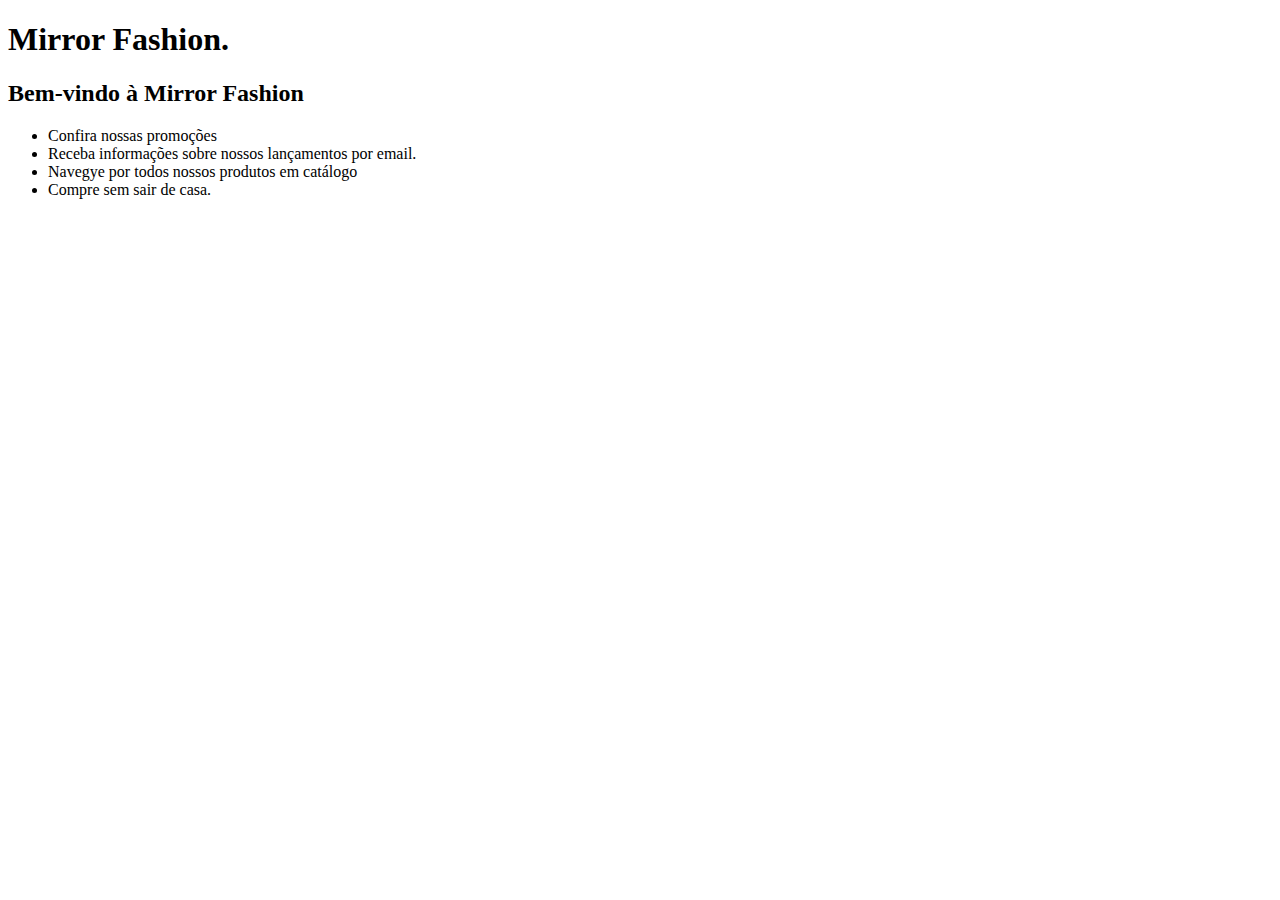
==== index.html @ 8bf88299 "Add Images and sobre.html. Modified index.html" ====
<!DOCTYPE html>
<html>
	<head>
		<title> Mirror Fashion</title>
		<meta charset='utf-8'>
	</head>
	<body>
		<h1><strong>Mirror Fashion.</strong></h1>
		<h2>Bem-vindo à Mirror Fashion</h2>
		<ul>
			<li>Confira nossas promoções</li>
			<li>Receba informações sobre nossos lançamentos por email.</li>
			<li>Navegye por todos nossos produtos em catálogo</li>
			<li>Compre sem sair de casa.</li>
		</ul>
	</body>
</html>
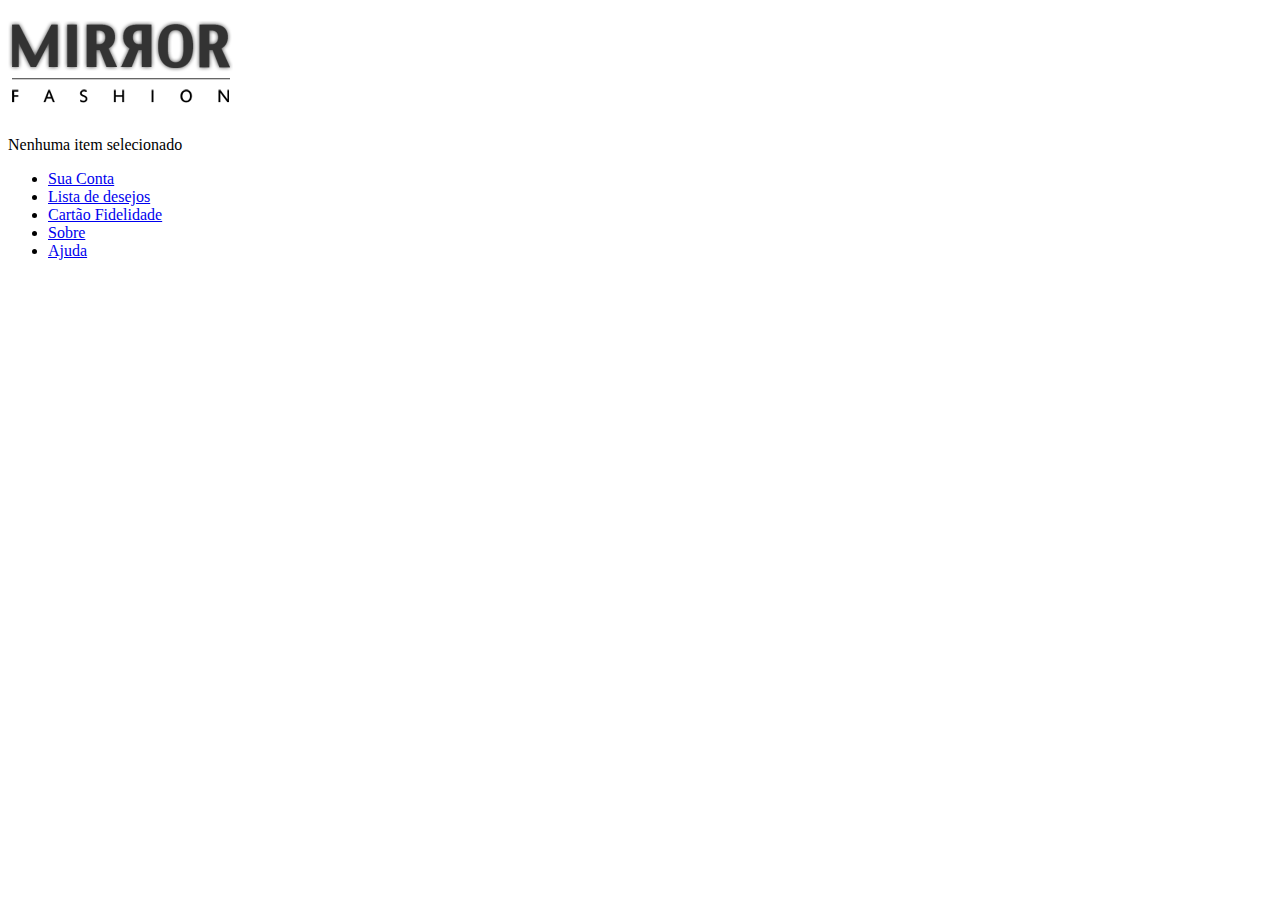
==== commit aa026eec: "Add header" ====
--- a/index.html
+++ b/index.html
@@ -3,15 +3,21 @@
 	<head>
 		<title> Mirror Fashion</title>
 		<meta charset='utf-8'>
+		<link rel="stylesheet" type="text/css" href="css/estilos.css">
 	</head>
 	<body>
-		<h1><strong>Mirror Fashion.</strong></h1>
-		<h2>Bem-vindo à Mirror Fashion</h2>
-		<ul>
-			<li>Confira nossas promoções</li>
-			<li>Receba informações sobre nossos lançamentos por email.</li>
-			<li>Navegye por todos nossos produtos em catálogo</li>
-			<li>Compre sem sair de casa.</li>
-		</ul>
+		<header>
+			<h1><img src="img/logo.png" alt="Logo da Mirror Fashion"></h1>
+			<p class='sacola'> Nenhuma item selecionado</p>
+			<nav class='menu-opcoes'>
+				<ul>
+					<li><a href="#">Sua Conta</a></li>
+					<li><a href="#">Lista de desejos</a></li>
+					<li><a href="#">Cartão Fidelidade</a></li>
+					<li><a href="sobre.html">Sobre</a></li>
+					<li><a href="#">Ajuda</a></li>
+				</ul>
+			</nav>
+		</header>
 	</body>
 </html>
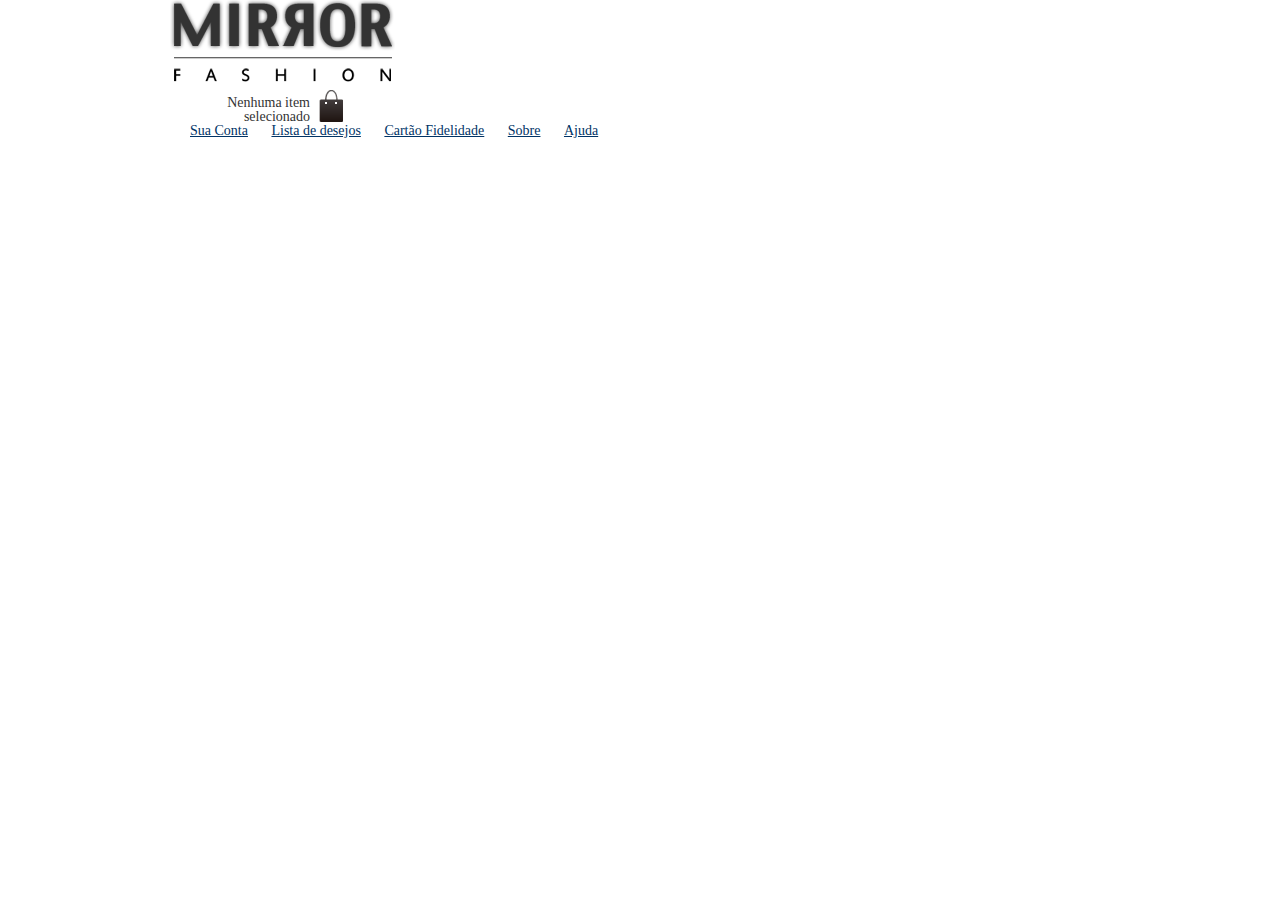
==== commit cfd523db: "Modified estilos.css and index.html" ====
--- a/index.html
+++ b/index.html
@@ -4,9 +4,10 @@
 		<title> Mirror Fashion</title>
 		<meta charset='utf-8'>
 		<link rel="stylesheet" type="text/css" href="css/estilos.css">
+		<link rel="stylesheet" type="text/css" href="css/reset.css">
 	</head>
 	<body>
-		<header>
+		<header class='container'>
 			<h1><img src="img/logo.png" alt="Logo da Mirror Fashion"></h1>
 			<p class='sacola'> Nenhuma item selecionado</p>
 			<nav class='menu-opcoes'>
--- a/css/estilos.css
+++ b/css/estilos.css
@@ -0,0 +1,36 @@
+/* Arquivo responsavel por estilizar a pagina index.html*/
+/* Bloco responsável pelo Header(Cabeçalho)*/
+.sacola{
+	background-image: url(../img/sacola.png);
+	background-repeat:no-repeat;
+	background-position: top right;
+
+	font-size: 14px;
+	padding-right: 35px;
+	padding-top: 8px;
+	text-align: right;
+	width: 140px;
+}
+
+.menu-opcoes ul{
+	font-size: 14px;
+}
+.menu-opcoes ul li{
+	display: inline;
+	margin-left: 20px;
+}
+.menu-opcoes a{
+	color: #003366;
+
+}
+/*Bloco responsável pelo Body(Corpo)*/
+body{
+	color: #333333;
+	font-family: "Lucida Sans Unicode","Lucida Grande ", sans-serif;
+}
+
+
+.container{
+	margin: 0 auto;
+	width: 940px;
+}
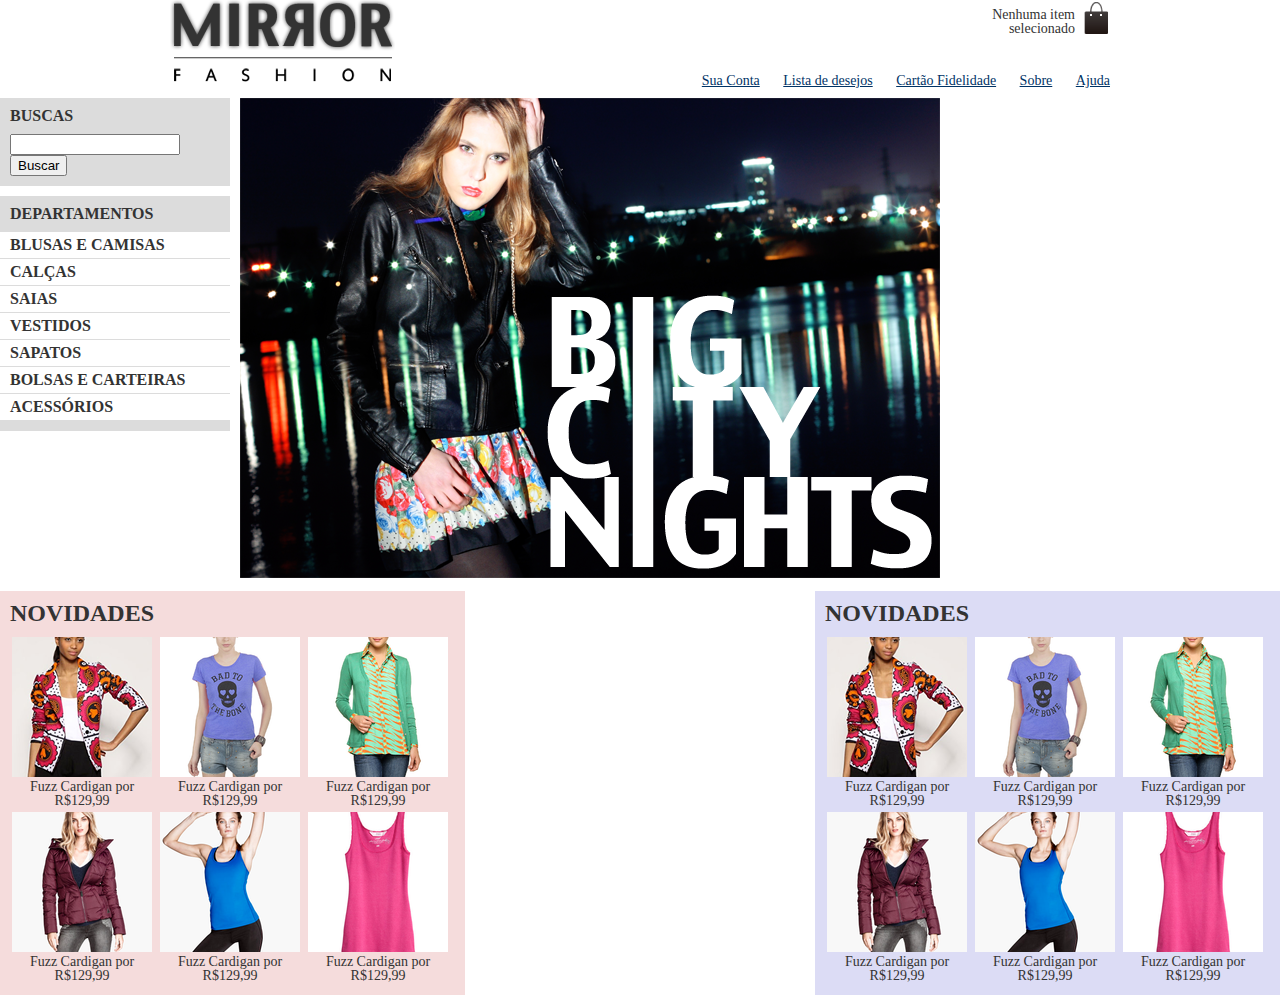
==== commit f2cfeac7: "Add Painel Products" ====
--- a/index.html
+++ b/index.html
@@ -7,6 +7,7 @@
 		<link rel="stylesheet" type="text/css" href="css/reset.css">
 	</head>
 	<body>
+		<!--Cabeçalho -->
 		<header class='container'>
 			<h1><img src="img/logo.png" alt="Logo da Mirror Fashion"></h1>
 			<p class='sacola'> Nenhuma item selecionado</p>
@@ -20,5 +21,169 @@
 				</ul>
 			</nav>
 		</header>
+		<!-- Fim do cabeçalho -->
+		<!--Parte responsável com menu de departamentos e banner de destaque -->
+		<div class='container-destaque'>
+			<section class='busca'>
+				<!-- Inicio do .busca -->
+				<h2>Buscas</h2>
+				<form>
+					<input type="search">
+					<button>Buscar</button>
+				</form>
+				<!-- Fim do .buscar -->
+			</section>
+			<!-- Inicio do .menu-departamentos -->
+			<section class='menu-departamento'>
+					<h2>Departamentos</h2>
+					<nav>
+						<ul>
+							<li><a href="#">Blusas e Camisas</a></li>
+							<li><a href="#">Calças</a></li>
+							<li><a href="#">Saias </a></li>
+							<li><a href="#">Vestidos</a></li>
+							<li><a href="#">Sapatos</a></li>
+							<li><a href="#">Bolsas e Carteiras</a></li>
+							<li><a href="#">Acessórios</a></li>
+						</ul>
+					</nav>		
+					<!--Fim do .menu-departamentos-->
+			</section>
+			<!-- Inicio .menu-destaque -->
+			<section class='banner-destaque'>
+				<figure>
+					<h1><img src="img/destaque-home.png" alt='Promoção Big City Night'></h1>
+				</figure>
+				<!-- Fim .banner-destaque -->
+			</section>
+			<!--Fim .container-destaque -->
+		</div>
+		<!-- Fim da parte responsável pelo menu departamentoe e banner de destaque -->
+		<div id='container destaque'>
+			<!--Paineis de novidades e mais vendidos-->
+			<section class='painel novidades'>
+				<!-- Painel novidades -->
+				<h2>Novidades</h2>
+				<!--Produtos disponíveis em novidade--> 
+				<!-- Produto 1 -->
+				<ol>
+					<li>
+						<a href="produto.html">
+							<figure>
+								<h1><img src="img/produtos/miniatura1.png" alt='miniatura1'></h1>
+								<figcaption>Fuzz Cardigan por R$129,99</figcaption>
+							</figure>
+						</a>
+					</li>
+				<!-- Produto 2 -->
+					<li>
+						<a href="produto.html">
+							<figure>
+								<h1><img src="img/produtos/miniatura2.png" alt='miniatura2'></h1>
+								<figcaption>Fuzz Cardigan por R$129,99</figcaption>
+							</figure>
+						</a>
+					</li>
+				<!-- Produto 3 -->
+					<li>
+						<a href="produto.html">
+							<figure>
+								<h1><img src="img/produtos/miniatura3.png" alt='miniatura3'></h1>
+								<figcaption>Fuzz Cardigan por R$129,99</figcaption>
+							</figure>
+						</a>
+					</li>
+				<!-- Produto 4 -->
+					<li>
+						<a href="produto.html">
+							<figure>
+								<h1><img src="img/produtos/miniatura4.png" alt='miniatura4'></h1>
+								<figcaption>Fuzz Cardigan por R$129,99</figcaption>
+							</figure>
+						</a>
+					</li>
+				<!-- Produto 5 -->
+					<li>
+						<a href="produto.html">
+							<figure>
+								<h1><img src="img/produtos/miniatura5.png" alt='miniatura5'></h1>
+								<figcaption>Fuzz Cardigan por R$129,99</figcaption>
+							</figure>
+						</a>
+					</li>
+				<!-- Produto 6 -->
+					<li>
+						<a href="produto.html">
+							<figure>
+								<h1><img src="img/produtos/miniatura6.png" alt='miniatura6'></h1>
+								<figcaption>Fuzz Cardigan por R$129,99</figcaption>
+							</figure>
+						</a>
+					</li>
+				</ol>	
+			</section>
+			<section class='painel mais-vendidos'>
+				<!-- Painel mais vendidos-->
+				<h2>Novidades</h2>
+				<!--Produtos disponíveis em mais vendidos--> 
+				<!-- Produto 1 -->
+				<ol>
+					<li>
+						<a href="produto.html">
+							<figure>
+								<h1><img src="img/produtos/miniatura1.png" alt='miniatura1'></h1>
+								<figcaption>Fuzz Cardigan por R$129,99</figcaption>
+							</figure>
+						</a>
+					</li>
+				<!-- Produto 2 -->
+					<li>
+						<a href="produto.html">
+							<figure>
+								<h1><img src="img/produtos/miniatura2.png" alt='miniatura2'></h1>
+								<figcaption>Fuzz Cardigan por R$129,99</figcaption>
+							</figure>
+						</a>
+					</li>
+				<!-- Produto 3 -->
+					<li>
+						<a href="produto.html">
+							<figure>
+								<h1><img src="img/produtos/miniatura3.png" alt='miniatura3'></h1>
+								<figcaption>Fuzz Cardigan por R$129,99</figcaption>
+							</figure>
+						</a>
+					</li>
+				<!-- Produto 4 -->
+					<li>
+						<a href="produto.html">
+							<figure>
+								<h1><img src="img/produtos/miniatura4.png" alt='miniatura4'></h1>
+								<figcaption>Fuzz Cardigan por R$129,99</figcaption>
+							</figure>
+						</a>
+					</li>
+				<!-- Produto 5 -->
+					<li>
+						<a href="produto.html">
+							<figure>
+								<h1><img src="img/produtos/miniatura5.png" alt='miniatura5'></h1>
+								<figcaption>Fuzz Cardigan por R$129,99</figcaption>
+							</figure>
+						</a>
+					</li>
+				<!-- Produto 6 -->
+					<li>
+						<a href="produto.html">
+							<figure>
+								<h1><img src="img/produtos/miniatura6.png" alt='miniatura6'></h1>
+								<figcaption>Fuzz Cardigan por R$129,99</figcaption>
+							</figure>
+						</a>
+					</li>
+				</ol>
+			</section>
+		</div>
+		<!--Fim dos paineis-->
 	</body>
 </html>
--- a/css/estilos.css
+++ b/css/estilos.css
@@ -1,5 +1,9 @@
 /* Arquivo responsavel por estilizar a pagina index.html*/
 /* Bloco responsável pelo Header(Cabeçalho)*/
+.container{
+	margin: 0 auto;
+	width: 940px;
+}
 .sacola{
 	background-image: url(../img/sacola.png);
 	background-repeat:no-repeat;
@@ -10,6 +14,19 @@
 	padding-top: 8px;
 	text-align: right;
 	width: 140px;
+
+	position: absolute;
+	top:  0;
+	right: 0;
+
+}
+header{
+	position: relative;
+}
+.menu-opcoes{
+	position: absolute;
+	bottom: 0;
+	right: 0;
 }
 
 .menu-opcoes ul{
@@ -28,9 +45,74 @@
 	color: #333333;
 	font-family: "Lucida Sans Unicode","Lucida Grande ", sans-serif;
 }
+.busca h2, .busca form, .menu-departamento h2{
+	margin: 10px;
+}
 
+.busca input[type=search]{
+	width: 170px;
+}
+.busca, .menu-departamento{
+	background-color: #DCDCDC;
+	font-weight: bold;
+	text-transform: uppercase;
 
-.container{
-	margin: 0 auto;
-	width: 940px;
+	margin-right: 10px;
+	width: 	230px;
+
+	float:left;
 }
+/*responsável pelo menu */
+.menu-departamento{
+	clear: left;
+	margin-top: 10px;
+	padding-bottom: 10px;
+}
+.menu-departamento li{
+	background-color: white;
+	margin-bottom: 1px;
+	padding: 5px 10px;
+}
+.menu-departamento a{
+	color: #333333;
+	text-decoration: none;
+}
+/*responsável pelo banner */
+.banner-destaque{
+	margin-top: 10px;
+}
+/*responsaveis pelos paineis */
+.painel{
+	margin: 10px 0;
+	padding: 10px;
+	width: 445px;
+}
+.painel li{
+	display: inline-block;
+	vertical-align: top;
+	width: 140px;
+
+	margin: 2px;
+	padding-bottom: uppercase;
+}
+.painel h2{
+	font-size: 24px;
+	font-weight: bold;
+	text-transform: uppercase;
+
+	margin-bottom: 10px;
+}
+.painel a{
+	color:#333;
+	font-size: 14px;
+	text-align: center;
+	text-decoration: none;
+}
+.novidades{
+	float: left;
+	background-color: #F5DCDC
+}
+.mais-vendidos{
+	float: right;
+	background-color: #DCDCF5
+}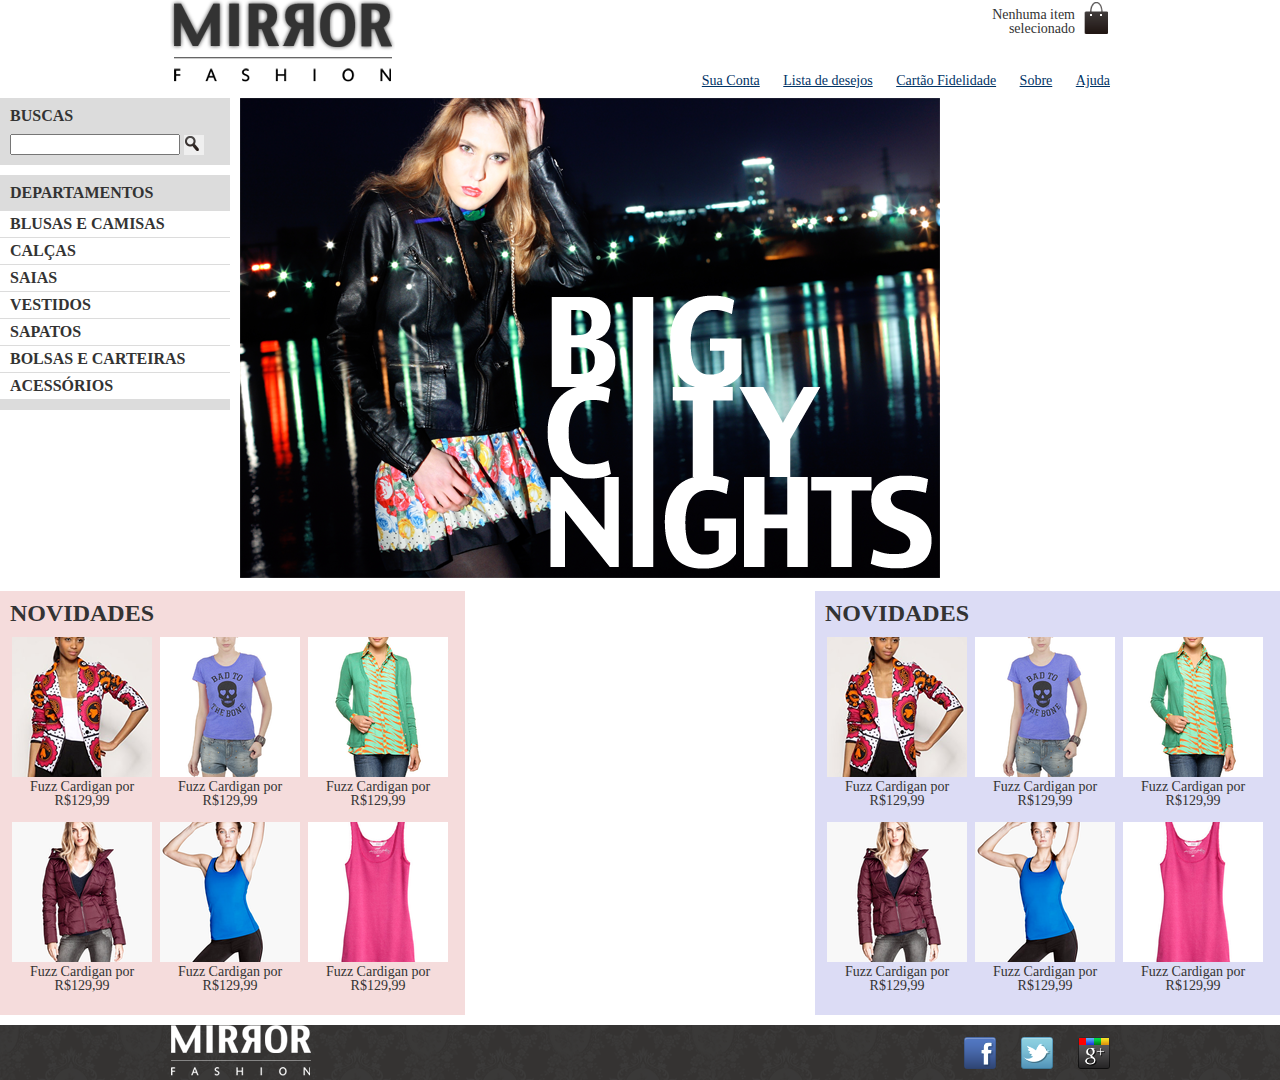
==== commit 2d61f39d: "Add footer on Index.html" ====
--- a/index.html
+++ b/index.html
@@ -50,7 +50,7 @@
 					<!--Fim do .menu-departamentos-->
 			</section>
 			<!-- Inicio .menu-destaque -->
-			<section class='banner-destaque'>
+			<section class='destaque'>
 				<figure>
 					<h1><img src="img/destaque-home.png" alt='Promoção Big City Night'></h1>
 				</figure>
@@ -185,5 +185,19 @@
 			</section>
 		</div>
 		<!--Fim dos paineis-->
+		<footer>
+			<!-- Início do rodapé -->
+			<div class="container">
+				<img src="img/logo-rodape.png" alt="Logo Mirror Fashion">
+
+				<!-- Redes sociais -->
+				<ul class='social'>
+					<li><a href="http://facebook.com/mirrorfashion">Facebook</a></li>
+					<li><a href="http://twitter.com/mirrorfashion">Twitter</a></li>
+					<li><a href="http://plus.google.com/mirrorfashion">Google+</a></li>
+
+				</ul>
+			</div>
+		</footer>
 	</body>
 </html>
--- a/css/estilos.css
+++ b/css/estilos.css
@@ -62,6 +62,19 @@
 
 	float:left;
 }
+.busca button{
+	/*Adicinando imagem */
+	background-image: url(../img/busca.png);
+	background-repeat: no-repeat;
+	border: none;
+	/* tamanho da imagem*/
+	width: 20px;
+	height: 20px;
+
+	/*Image replacement*/
+	text-indent: -9999px;
+
+}
 /*responsável pelo menu */
 .menu-departamento{
 	clear: left;
@@ -78,7 +91,7 @@
 	text-decoration: none;
 }
 /*responsável pelo banner */
-.banner-destaque{
+.destaque{
 	margin-top: 10px;
 }
 /*responsaveis pelos paineis */
@@ -93,7 +106,7 @@
 	width: 140px;
 
 	margin: 2px;
-	padding-bottom: uppercase;
+	padding-bottom: 10px;
 }
 .painel h2{
 	font-size: 24px;
@@ -110,9 +123,46 @@
 }
 .novidades{
 	float: left;
-	background-color: #F5DCDC
+	background-color: #F5DCDC;
 }
 .mais-vendidos{
 	float: right;
-	background-color: #DCDCF5
+	background-color: #DCDCF5;
+}
+/* Parte responsável pelo rodapé da página*/
+footer{
+	background-image: url(../img/fundo-rodape.png);
+	clear: both;
+	padding: 20px 0;
+}
+footer .container{
+		position: relative;
+}
+.social{
+	position: absolute;
+	top: 12px;
+	right: 0;
+}
+.social li{
+	float: left;
+	margin-left: 25px;
+}
+
+.social a{
+	/*Tamanho da imagem */
+	height: 32px;
+	width: 32px;
+	/*Image replacement*/
+	display: block;
+	text-indent: -9999px;
+}
+/* Image replacement */
+.social a[href*='facebook.com']{
+	background-image: url(../img/facebook.png);
+}
+.social a[href*='twitter.com']{
+	background-image: url(../img/twitter.png);
+}
+.social a[href*='plus.google.com']{
+	background-image: url(../img/googleplus.png);
 }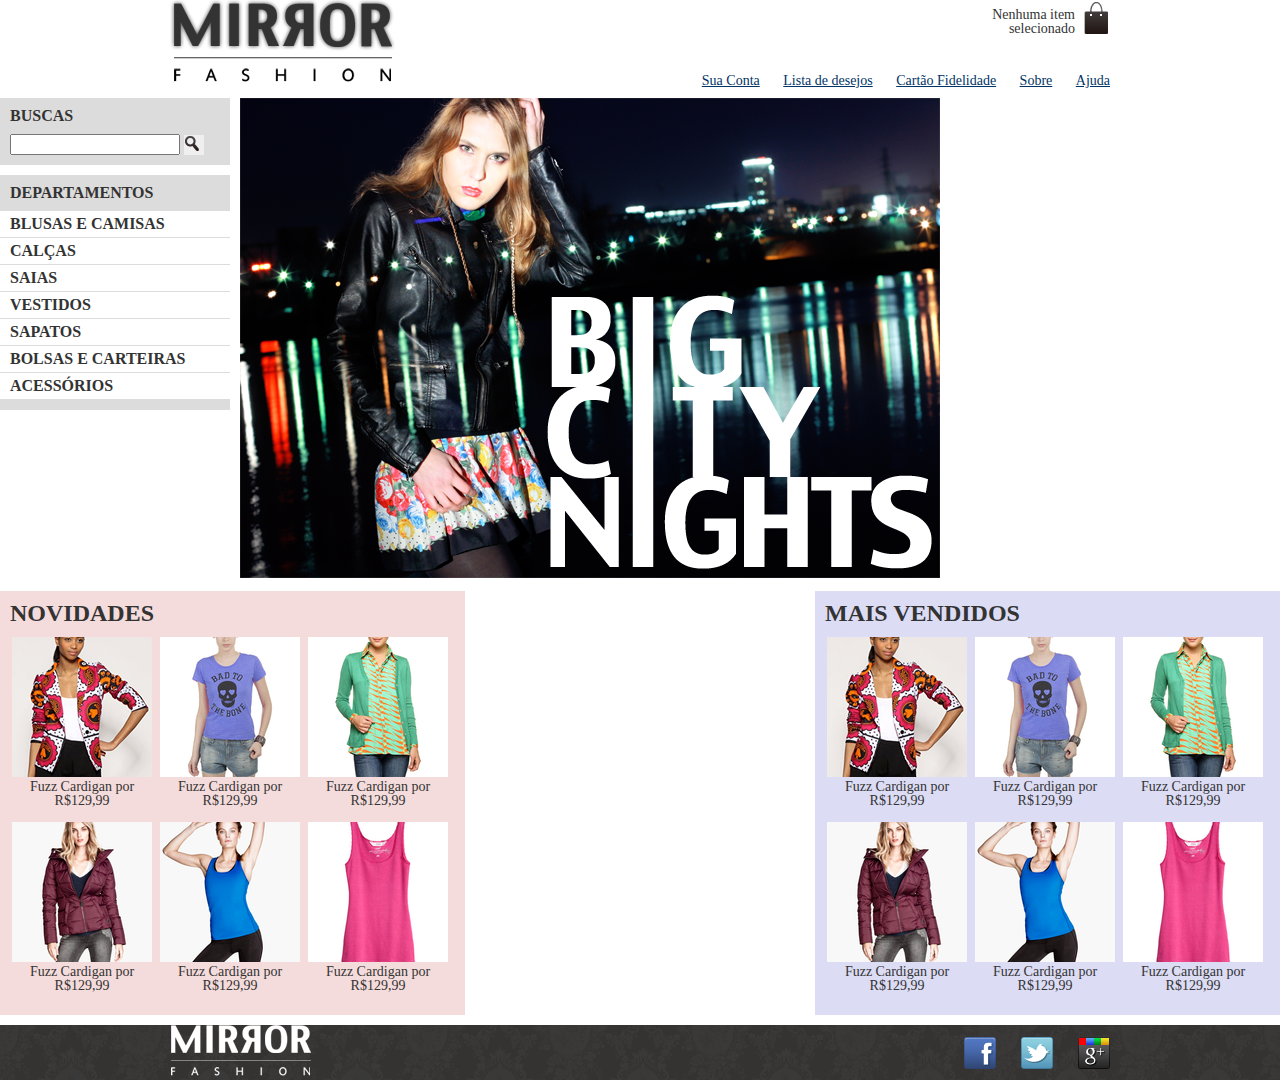
==== commit 525d4b2c: "Modified index.html" ====
--- a/index.html
+++ b/index.html
@@ -124,7 +124,7 @@
 			</section>
 			<section class='painel mais-vendidos'>
 				<!-- Painel mais vendidos-->
-				<h2>Novidades</h2>
+				<h2>Mais Vendidos</h2>
 				<!--Produtos disponíveis em mais vendidos--> 
 				<!-- Produto 1 -->
 				<ol>
@@ -188,8 +188,7 @@
 		<footer>
 			<!-- Início do rodapé -->
 			<div class="container">
-				<img src="img/logo-rodape.png" alt="Logo Mirror Fashion">
-
+				<h1><img src="img/logo-rodape.png" alt="Logo Mirror Fashion"></h1>
 				<!-- Redes sociais -->
 				<ul class='social'>
 					<li><a href="http://facebook.com/mirrorfashion">Facebook</a></li>
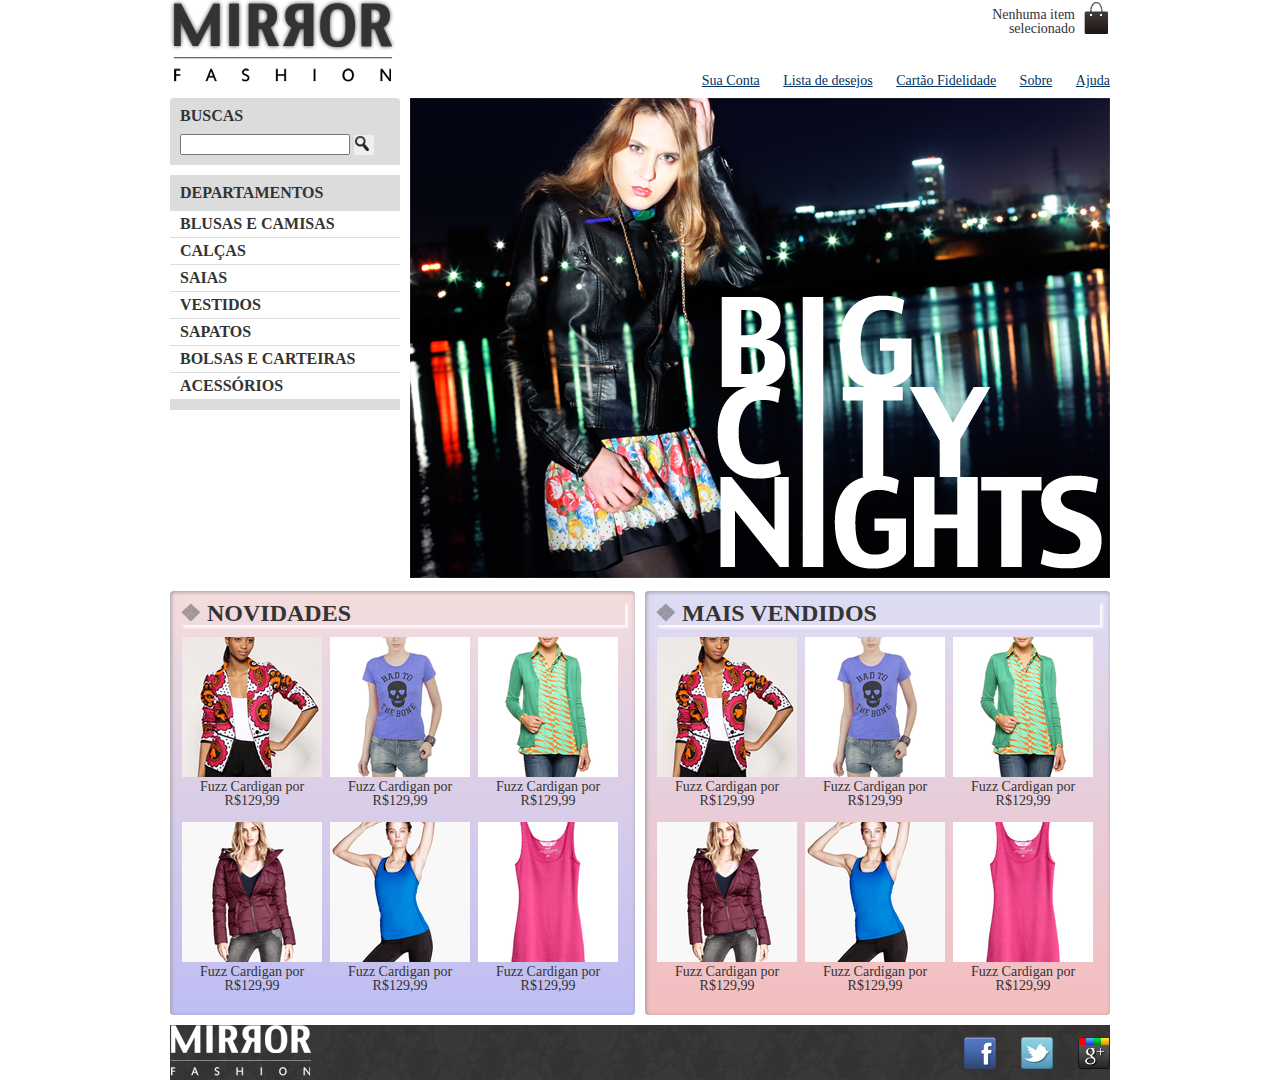
==== commit 30ed6cb4: "Add Responsive Web design on Index.html" ====
--- a/index.html
+++ b/index.html
@@ -3,12 +3,13 @@
 	<head>
 		<title> Mirror Fashion</title>
 		<meta charset='utf-8'>
+		<meta name="viewport" content="width=device-width">
 		<link rel="stylesheet" type="text/css" href="css/estilos.css">
 		<link rel="stylesheet" type="text/css" href="css/reset.css">
 	</head>
-	<body>
+	<body class="container">
 		<!--Cabeçalho -->
-		<header class='container'>
+		<header>
 			<h1><img src="img/logo.png" alt="Logo da Mirror Fashion"></h1>
 			<p class='sacola'> Nenhuma item selecionado</p>
 			<nav class='menu-opcoes'>
@@ -38,7 +39,14 @@
 					<h2>Departamentos</h2>
 					<nav>
 						<ul>
-							<li><a href="#">Blusas e Camisas</a></li>
+							<li><a href="#">Blusas e Camisas</a>
+								<ul>
+									<li><a href="">Manga Longa</a></li>
+									<li><a href="">Manga Curta</a></li>
+									<li><a href="">Camisa Social</a></li>
+									<li><a href="">Camisa Casual</a></li>
+								</ul>
+							</li>
 							<li><a href="#">Calças</a></li>
 							<li><a href="#">Saias </a></li>
 							<li><a href="#">Vestidos</a></li>
--- a/css/estilos.css
+++ b/css/estilos.css
@@ -38,12 +38,21 @@
 }
 .menu-opcoes a{
 	color: #003366;
-
-}
+}
+.menu-opcoes a:hover{
+	color: #007DC6;
+}
+.menu-opcoes a:active{
+	color: #867DC6;
+}	
 /*Bloco responsável pelo Body(Corpo)*/
 body{
 	color: #333333;
 	font-family: "Lucida Sans Unicode","Lucida Grande ", sans-serif;
+}
+.busca{
+	border-top-left-radius: 4px;
+	border-top-right-radius: 4px;
 }
 .busca h2, .busca form, .menu-departamento h2{
 	margin: 10px;
@@ -90,6 +99,19 @@
 	color: #333333;
 	text-decoration: none;
 }
+.menu-departamento li ul{
+	display: none;
+}
+.menu-departamento li:hover ul{
+	display: block;
+}
+.menu-departamento ul ul li{
+	background-color: #DCDCDC;
+}
+.menu-departamento	li	li	a:before{
+		content: '\272A';
+		padding-right: 3px;
+}
 /*responsável pelo banner */
 .destaque{
 	margin-top: 10px;
@@ -99,6 +121,10 @@
 	margin: 10px 0;
 	padding: 10px;
 	width: 445px;
+
+	/*Bordas*/
+	border-radius: 4px;
+	box-shadow:inset 1px 1px 4px #999;
 }
 .painel li{
 	display: inline-block;
@@ -107,6 +133,17 @@
 
 	margin: 2px;
 	padding-bottom: 10px;
+
+	transition: 0.7s ease-out;
+}
+.painel li:hover{
+	background-color: rgba(255,255,255,0.8);
+	box-shadow: 0 0 5px #333;
+	transition: 0.7s ease-in;
+	transform: scale(1.2) rotate(-5deg);
+}
+.painel li:nth-child(2n):hover{
+	transition: scale(1.2) rotate(5deg); 
 }
 .painel h2{
 	font-size: 24px;
@@ -114,6 +151,8 @@
 	text-transform: uppercase;
 
 	margin-bottom: 10px;
+
+	box-shadow: 3px 3px 2px rgba(255,255,255,0.8);
 }
 .painel a{
 	color:#333;
@@ -121,13 +160,20 @@
 	text-align: center;
 	text-decoration: none;
 }
+.painel h2:before{
+	content: '\2756';
+	padding-right: 5px;
+	opacity: 0.4;
+}
 .novidades{
 	float: left;
 	background-color: #F5DCDC;
+	background: linear-gradient(#F5DCDC,#BEBEF4);
 }
 .mais-vendidos{
 	float: right;
 	background-color: #DCDCF5;
+	background: linear-gradient(#DCDCF5,#F4BEBE);
 }
 /* Parte responsável pelo rodapé da página*/
 footer{
@@ -165,4 +211,41 @@
 }
 .social a[href*='plus.google.com']{
 	background-image: url(../img/googleplus.png);
+}
+
+/*Parte responsável por garantir a responsividade*/
+@media (max-width: 320px){
+	.container{
+		width: 96%;
+	}
+	header h1{
+		text-align: center;
+	}
+	header h1 img{
+		max-width: 50%;
+	}
+	.sacola{
+		display: none;
+	}
+	.menu-opcoes{
+		position: static;
+		text-align: center;
+	}
+	.menu-opcoes ul li{
+		display: inline-block;
+		margin: 5px;
+	}
+	.busca, .menu-departamento, .banner-destaque img{
+		margin-right: 0px;
+		width: 100%;
+	}
+	.painel{
+		width: auto;
+	}
+	.painel li{
+		width: 30%;
+	}
+	.painel img{
+		width: 100%;
+	}
 }